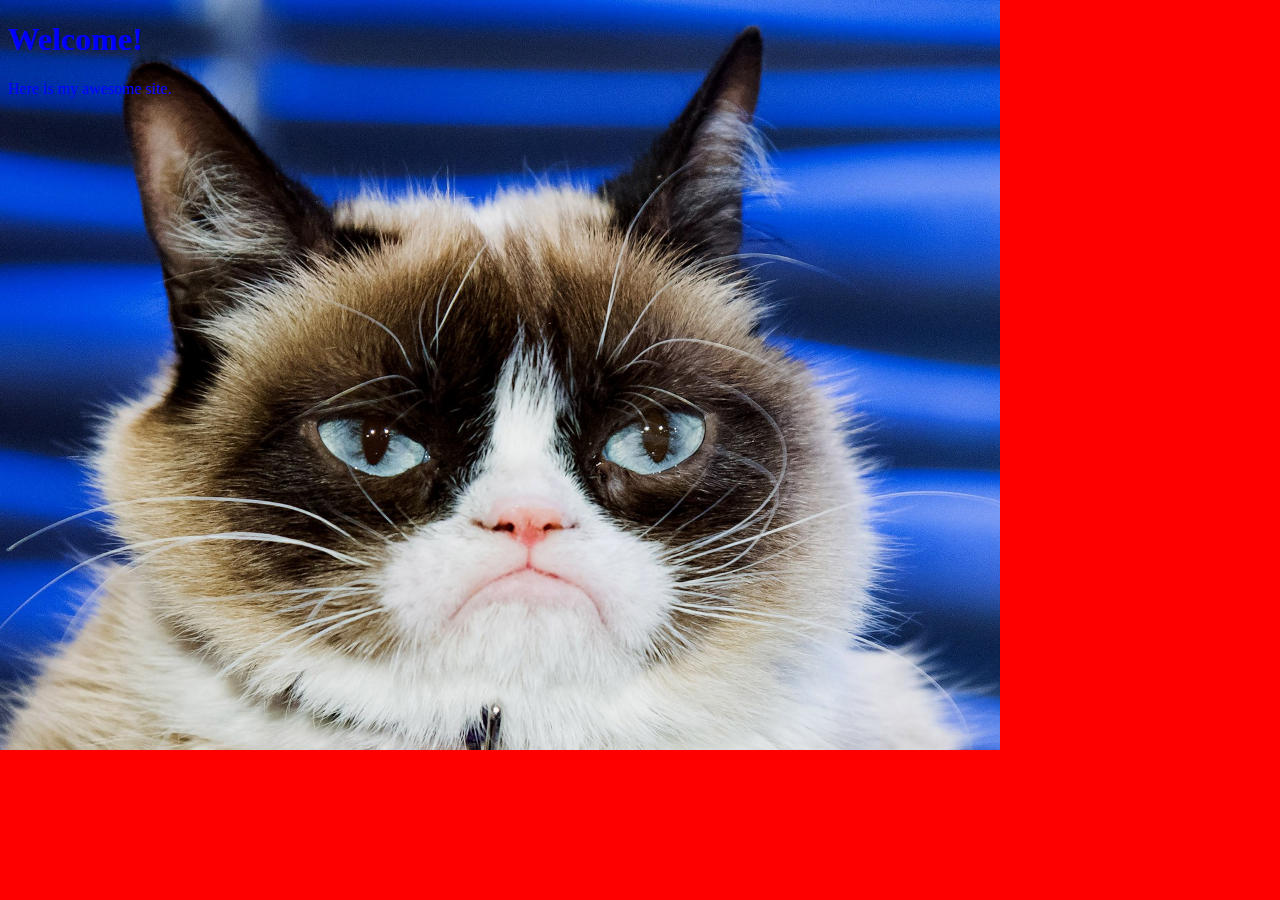
==== index.html @ 54fa5188 "updated website" ====
<!DOCTYPE html>
<html lang="en">
<head>
    <meta charset="UTF-8">
    <meta name="viewport" content="width=device-width, initial-scale=1.0">
    <meta http-equiv="X-UA-Compatible" content="ie=edge">
    <title>Document</title>
    <link rel="stylesheet" href="styles.css">
</head>
<body>
    <h1>Welcome!</h1>
    <p>Here is my awesome site.</p>
</body>
</html>
---- styles.css ----
body {
    color: blue;
    background-color: red;
    background-image: url("Grumpycat.jpg");
    background-repeat: no-repeat;
    background-size: 1000px;
}
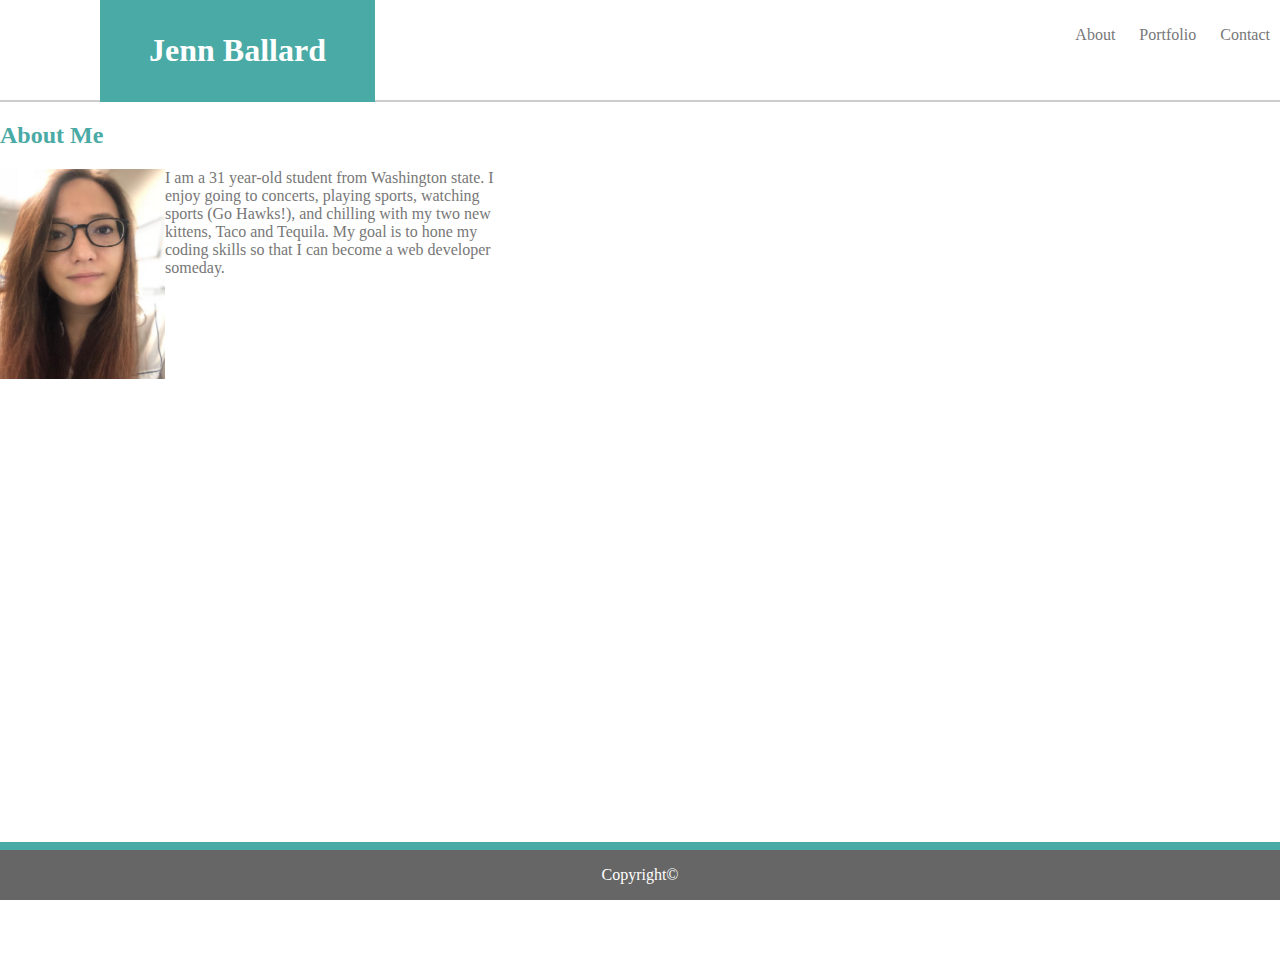
==== commit 8e4cea08: "made changes to html and css" ====
--- a/index.html
+++ b/index.html
@@ -4,11 +4,27 @@
     <meta charset="UTF-8">
     <meta name="viewport" content="width=device-width, initial-scale=1.0">
     <meta http-equiv="X-UA-Compatible" content="ie=edge">
-    <title>Document</title>
-    <link rel="stylesheet" href="styles.css">
+    <title> </title>
+    <link rel="stylesheet" type="text/css" href="assets/css/styles.css">
 </head>
 <body>
-    <h1>Welcome!</h1>
-    <p>Here is my awesome site.</p>
+<h1>Jenn Ballard</h1>
+        <header>
+            <ul id="right-nav">
+                <li><a href="index.html">About</a></li>
+                <li><a href="portfolio.html">Portfolio</a></li>
+                <li><a href="contact.html">Contact</a></li>
+            </ul>
+        </header>
+    <section id="content">
+    <h2>About Me</h2>
+    <img id="mypicture" src="assets/images/mypicture.PNG">
+    <p>I am a 31 year-old student from Washington state. I enjoy going to concerts, playing sports, watching sports (Go Hawks!), and chilling with my two new kittens, Taco and Tequila. My goal is to hone my coding skills so that I can become a web developer someday. </p>
+    </section>
+
+    <div class="footer">
+            <p>Copyright&copy;</p>
+          </div>
 </body>
+
 </html>--- a/assets/css/styles.css
+++ b/assets/css/styles.css
@@ -0,0 +1,72 @@
+body {
+    height:960px;
+    margin:0px;
+    padding:0px;
+    color:#777777;
+}
+
+h1 {
+    position:absolute;
+    background-color:#4aaaa5;
+    width: 275px;
+    height: 102px;
+    margin:0px;
+    padding:0px;
+    left:100px;
+    font-family:Georgia, 'Times New Roman', Times, serif;
+    color:white;
+    font-weight:bold;
+    text-align:center;
+    line-height: 100px;
+}
+
+header {
+    height:100px;
+    background-color:#ffffff;
+    border-bottom: 2px solid #cccccc;
+}
+
+ul li {
+    list-style-type:none;
+}
+
+a {
+    color:#777777;
+    text-decoration: none;
+}
+
+#right-nav {
+    float:right;
+}
+
+#right-nav li {
+    display:inline-block;
+    margin: 10px;
+}
+
+h2 {
+    color:#4aaaa5;   
+}
+#content {
+    width:500px;
+    height:500px;
+    left:100px;
+    background-color:#ffffff;
+}
+
+#mypicture {
+    height:210px;
+    width:165px;
+    float:left;
+
+}
+.footer {
+  position: fixed;
+  left: 0;
+  bottom: 0;
+  width: 100%;
+  background-color:#666666;
+  color:#ffffff;
+  text-align: center;
+  border-top: 8px solid #4aaaa5;
+}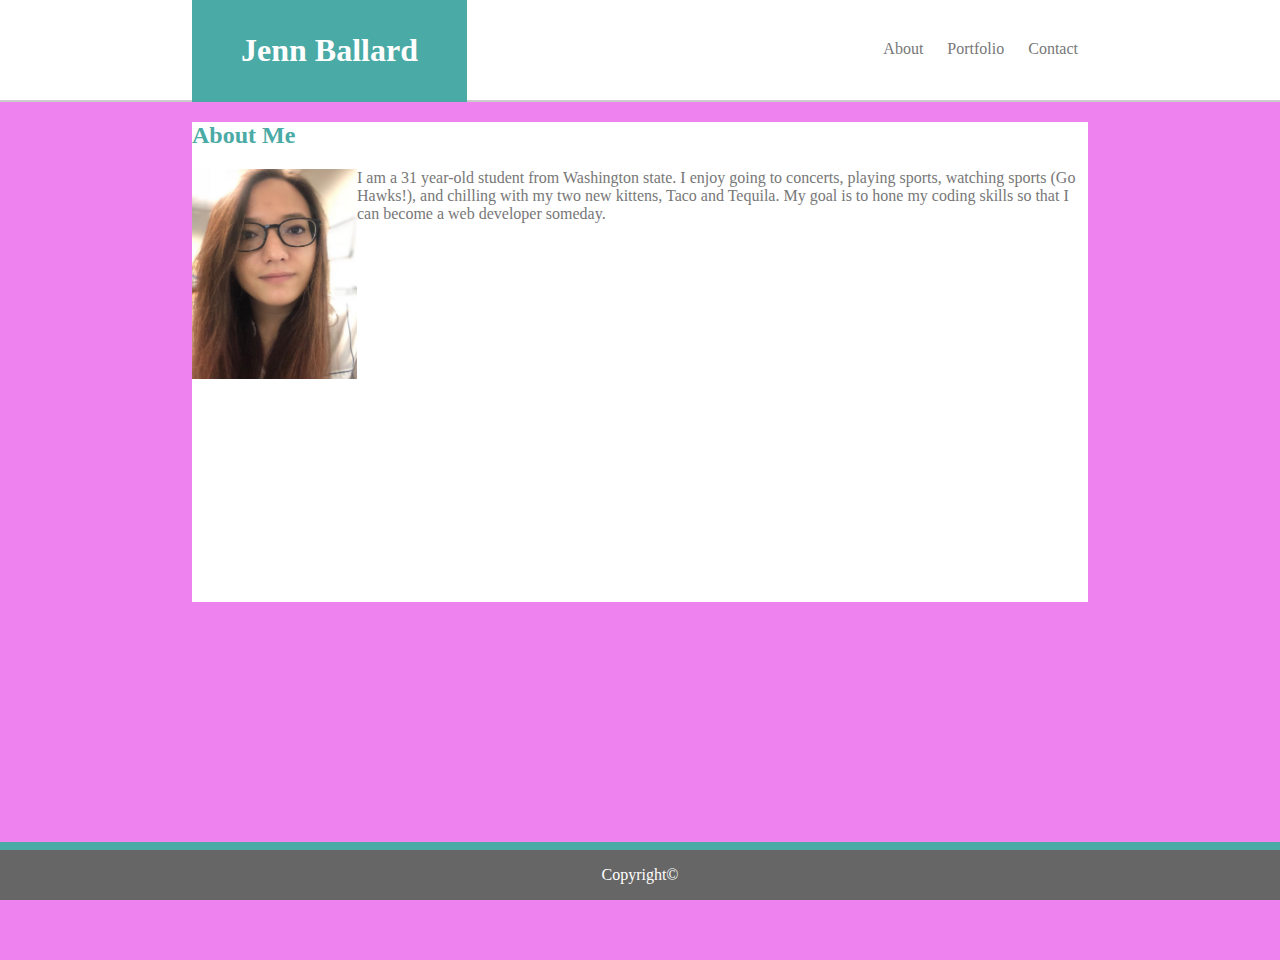
==== commit 775e25e9: "centered content" ====
--- a/index.html
+++ b/index.html
@@ -8,13 +8,15 @@
     <link rel="stylesheet" type="text/css" href="assets/css/styles.css">
 </head>
 <body>
-<h1>Jenn Ballard</h1>
-        <header>
-            <ul id="right-nav">
+    <header>
+        <div class="main-header-content">
+        <h1>Jenn Ballard</h1> 
+        <ul id="right-nav">
                 <li><a href="index.html">About</a></li>
                 <li><a href="portfolio.html">Portfolio</a></li>
                 <li><a href="contact.html">Contact</a></li>
             </ul>
+        </div>
         </header>
     <section id="content">
     <h2>About Me</h2>
--- a/assets/css/styles.css
+++ b/assets/css/styles.css
@@ -3,10 +3,12 @@
     margin:0px;
     padding:0px;
     color:#777777;
+    background-color: violet;
+    background-image:url("../assets/images/woven_@2X.png");
 }
 
 h1 {
-    position:absolute;
+    float: left;
     background-color:#4aaaa5;
     width: 275px;
     height: 102px;
@@ -20,10 +22,17 @@
     line-height: 100px;
 }
 
+.main-header-content {
+    margin:0 auto;
+    width:70%;
+}
 header {
     height:100px;
     background-color:#ffffff;
     border-bottom: 2px solid #cccccc;
+}
+ul {
+    margin-top: 30px;
 }
 
 ul li {
@@ -48,9 +57,9 @@
     color:#4aaaa5;   
 }
 #content {
-    width:500px;
-    height:500px;
-    left:100px;
+    width:70%;
+    height: 50%;
+    margin:0 auto;
     background-color:#ffffff;
 }
 
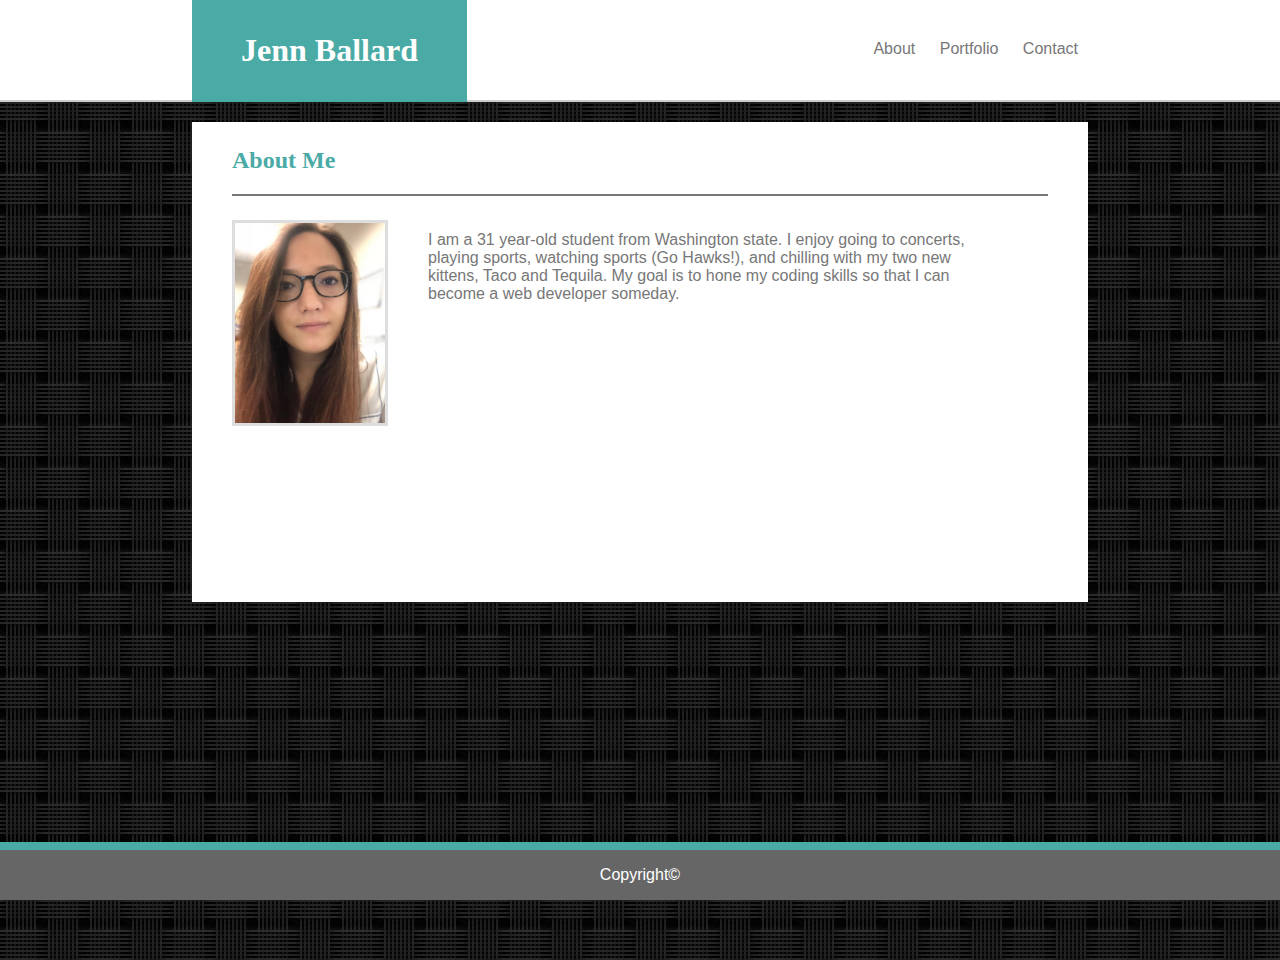
==== commit be192f68: "edited html and css" ====
--- a/index.html
+++ b/index.html
@@ -20,8 +20,9 @@
         </header>
     <section id="content">
     <h2>About Me</h2>
-    <img id="mypicture" src="assets/images/mypicture.PNG">
-    <p>I am a 31 year-old student from Washington state. I enjoy going to concerts, playing sports, watching sports (Go Hawks!), and chilling with my two new kittens, Taco and Tequila. My goal is to hone my coding skills so that I can become a web developer someday. </p>
+    <hr id="line"></hr>
+    <figure id="mypicture"><img src="assets/images/mypicture.PNG"></figure>
+    <p id="summary">I am a 31 year-old student from Washington state. I enjoy going to concerts, playing sports, watching sports (Go Hawks!), and chilling with my two new kittens, Taco and Tequila. My goal is to hone my coding skills so that I can become a web developer someday. </p>
     </section>
 
     <div class="footer">
--- a/assets/css/styles.css
+++ b/assets/css/styles.css
@@ -3,8 +3,8 @@
     margin:0px;
     padding:0px;
     color:#777777;
-    background-color: violet;
-    background-image:url("../assets/images/woven_@2X.png");
+    font-family:Arial, Helvetica, sans-serif;
+    background-image:url("../images/woven_@2X.png");
 }
 
 h1 {
@@ -54,7 +54,15 @@
 }
 
 h2 {
-    color:#4aaaa5;   
+    color:#4aaaa5;
+    padding-left:40px;
+    padding-top:25px;  
+    font-family:Georgia, 'Times New Roman', Times, serif; 
+}
+#line {
+    border: 0.50px solid #777777;
+    margin-left:40px;
+    margin-right:40px;
 }
 #content {
     width:70%;
@@ -64,11 +72,23 @@
 }
 
 #mypicture {
-    height:210px;
-    width:165px;
     float:left;
+    margin-right:40px;
 
 }
+
+#mypicture img {
+    height:200px;
+    width:150px;
+    border:3px solid #dddddd;
+}
+
+#summary {
+    margin-top:35px;
+    margin-left:100px;
+    margin-right:100px;
+}
+
 .footer {
   position: fixed;
   left: 0;
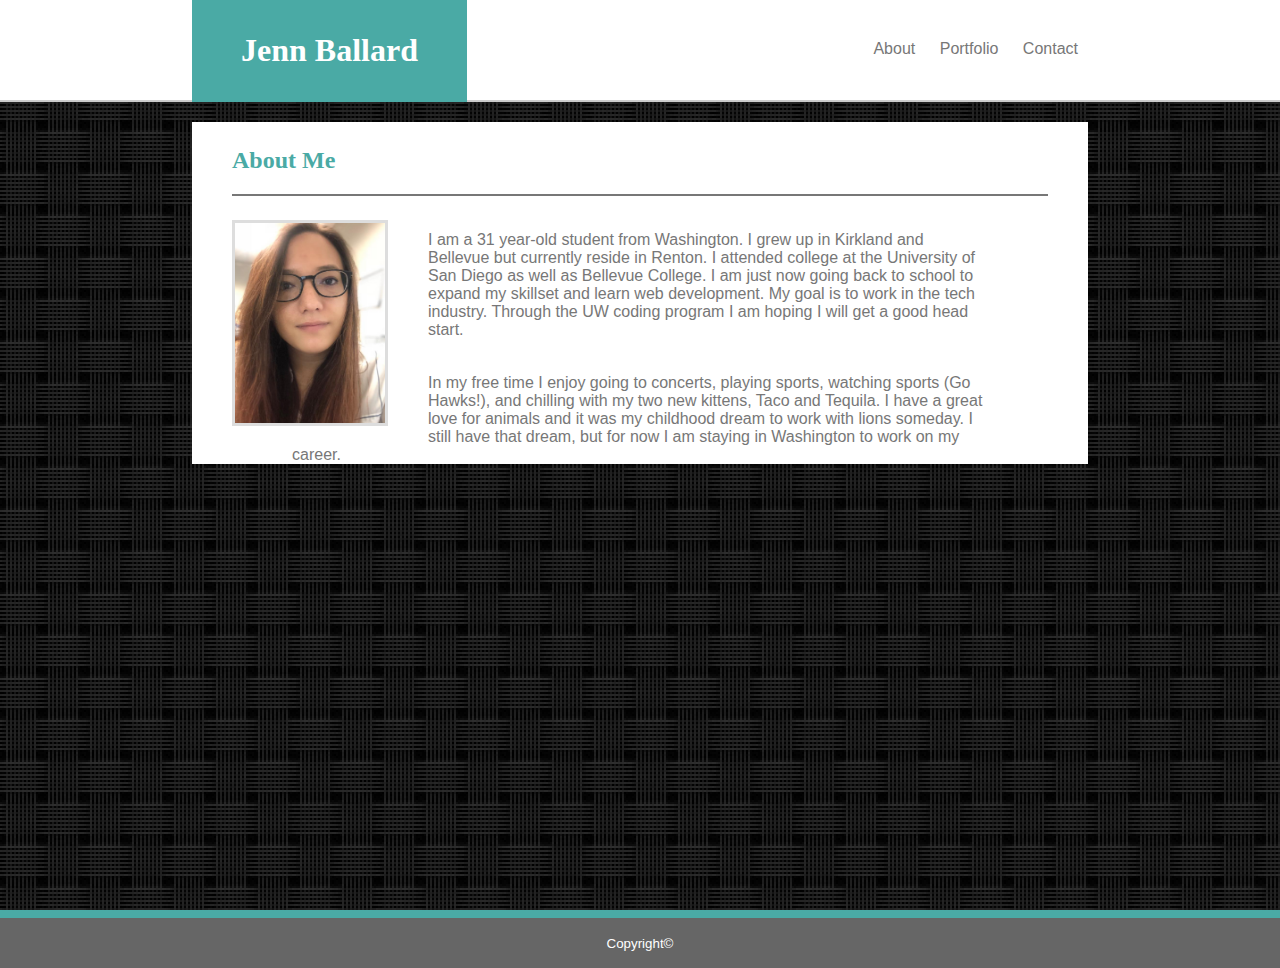
==== commit 51ea5e4c: "added sticky footer" ====
--- a/index.html
+++ b/index.html
@@ -4,30 +4,35 @@
     <meta charset="UTF-8">
     <meta name="viewport" content="width=device-width, initial-scale=1.0">
     <meta http-equiv="X-UA-Compatible" content="ie=edge">
-    <title> </title>
+    <title>Jenn Ballard Portfolio</title>
     <link rel="stylesheet" type="text/css" href="assets/css/styles.css">
 </head>
 <body>
+    <main class="wrapper">
     <header>
         <div class="main-header-content">
         <h1>Jenn Ballard</h1> 
-        <ul id="right-nav">
+        <nav>
+            <ul id="right-nav">
                 <li><a href="index.html">About</a></li>
                 <li><a href="portfolio.html">Portfolio</a></li>
                 <li><a href="contact.html">Contact</a></li>
             </ul>
+        </nav>
         </div>
         </header>
     <section id="content">
-    <h2>About Me</h2>
-    <hr id="line"></hr>
-    <figure id="mypicture"><img src="assets/images/mypicture.PNG"></figure>
-    <p id="summary">I am a 31 year-old student from Washington state. I enjoy going to concerts, playing sports, watching sports (Go Hawks!), and chilling with my two new kittens, Taco and Tequila. My goal is to hone my coding skills so that I can become a web developer someday. </p>
+        <h2>About Me</h2>
+        <hr id="line">
+        <figure id="mypicture"><img src="assets/images/mypicture.PNG" alt="Jenn's picture"></figure>
+            <p class="about">I am a 31 year-old student from Washington. I grew up in Kirkland and Bellevue but currently reside in Renton. I attended college at the University of San Diego as well as Bellevue College. I am just now going back to school to expand my skillset and learn web development. My goal is to work in the tech industry. Through the UW coding program I am hoping I will get a good head start.</p>
+            <p class="about">In my free time I enjoy going to concerts, playing sports, watching sports (Go Hawks!), and chilling with my two new kittens, Taco and Tequila. I have a great love for animals and it was my childhood dream to work with lions someday. I still have that dream, but for now I am staying in Washington to work on my career.</p>
     </section>
-
-    <div class="footer">
-            <p>Copyright&copy;</p>
-          </div>
+    <div class="push"></div>
+    </main>
+    <footer class="footer">
+            <p><small>Copyright&copy;</small></p>
+    </footer>
 </body>
 
 </html>--- a/assets/css/styles.css
+++ b/assets/css/styles.css
@@ -1,3 +1,13 @@
+html, body {
+    height:100%;
+    margin:0;
+}
+
+.wrapper {
+    min-height:100%;
+    margin-bottom:-50px;
+}
+
 body {
     height:960px;
     margin:0px;
@@ -83,19 +93,22 @@
     border:3px solid #dddddd;
 }
 
-#summary {
+.about {
     margin-top:35px;
     margin-left:100px;
     margin-right:100px;
 }
 
+.footer, .push {
+    height:50px;
+}
+
 .footer {
-  position: fixed;
   left: 0;
   bottom: 0;
   width: 100%;
   background-color:#666666;
-  color:#ffffff;
+  color: #ffffff;
   text-align: center;
-  border-top: 8px solid #4aaaa5;
-}+  border-top:8px solid #4aaaa5;
+}
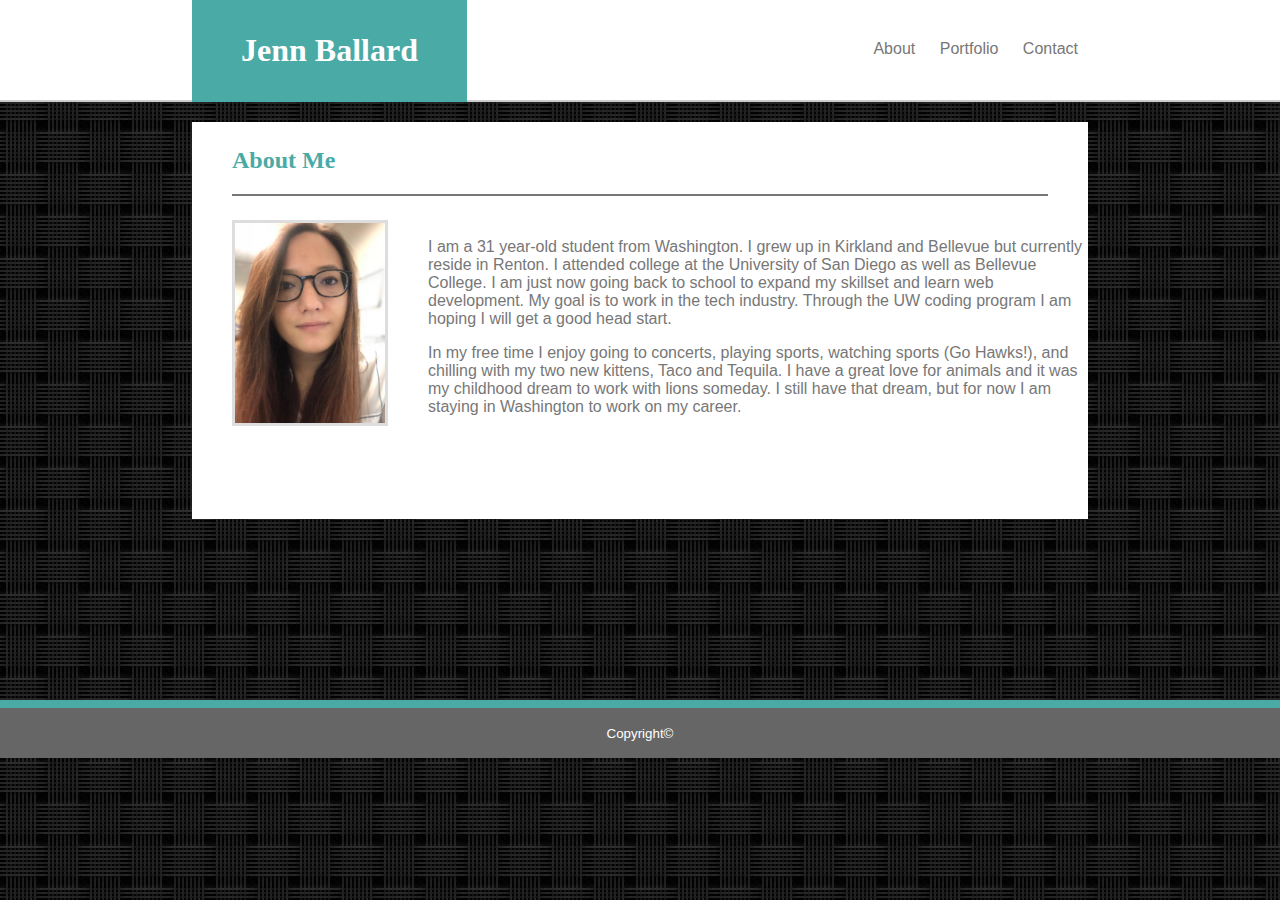
==== commit 6b82261b: "fixed portfolio html" ====
--- a/index.html
+++ b/index.html
@@ -25,8 +25,9 @@
         <h2>About Me</h2>
         <hr id="line">
         <figure id="mypicture"><img src="assets/images/mypicture.PNG" alt="Jenn's picture"></figure>
+            <br>
             <p class="about">I am a 31 year-old student from Washington. I grew up in Kirkland and Bellevue but currently reside in Renton. I attended college at the University of San Diego as well as Bellevue College. I am just now going back to school to expand my skillset and learn web development. My goal is to work in the tech industry. Through the UW coding program I am hoping I will get a good head start.</p>
-            <p class="about">In my free time I enjoy going to concerts, playing sports, watching sports (Go Hawks!), and chilling with my two new kittens, Taco and Tequila. I have a great love for animals and it was my childhood dream to work with lions someday. I still have that dream, but for now I am staying in Washington to work on my career.</p>
+            <p class="about" style="height:175px">In my free time I enjoy going to concerts, playing sports, watching sports (Go Hawks!), and chilling with my two new kittens, Taco and Tequila. I have a great love for animals and it was my childhood dream to work with lions someday. I still have that dream, but for now I am staying in Washington to work on my career.</p>
     </section>
     <div class="push"></div>
     </main>
--- a/assets/css/styles.css
+++ b/assets/css/styles.css
@@ -9,7 +9,7 @@
 }
 
 body {
-    height:960px;
+    height:750px;
     margin:0px;
     padding:0px;
     color:#777777;
@@ -93,7 +93,7 @@
     border:3px solid #dddddd;
 }
 
-.about {
+#about {
     margin-top:35px;
     margin-left:100px;
     margin-right:100px;
@@ -112,3 +112,39 @@
   text-align: center;
   border-top:8px solid #4aaaa5;
 }
+
+.coming-soon {
+    color:#777777;
+    font-size:x-large;
+    text-align:center;
+}
+
+input[type=text], select, textarea {
+    width: 100%;
+    padding: 12px; 
+    border: 1px solid #ccc;
+    border-radius: 4px;
+    box-sizing: border-box;
+    margin-top: 6px;
+    margin-bottom: 16px;
+    resize: vertical
+  }
+  
+  input[type=submit] {
+    background-color: #4aaaa5;
+    color: white;
+    padding: 12px 20px;
+    border: none;
+    border-radius: 4px;
+    cursor: pointer;
+  }
+  
+  input[type=submit]:hover {
+    background-color: #084B8A;
+  }
+  
+  .container {
+    border-radius: 5px;
+    background-color: #f2f2f2;
+    padding: 20px;
+  }
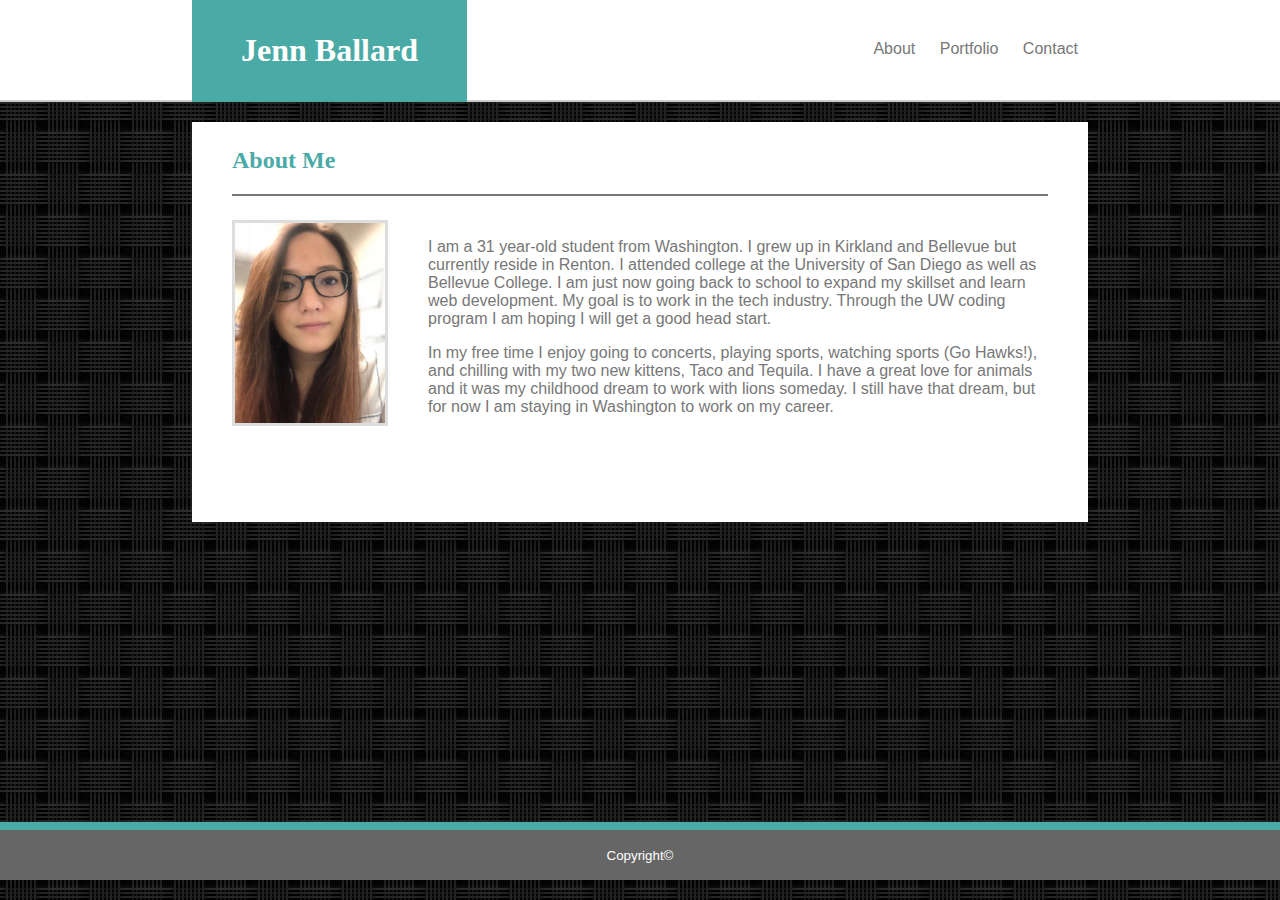
==== commit a0945a57: "cleaned up code" ====
--- a/index.html
+++ b/index.html
@@ -8,9 +8,8 @@
     <link rel="stylesheet" type="text/css" href="assets/css/styles.css">
 </head>
 <body>
-    <main class="wrapper">
     <header>
-        <div class="main-header-content">
+        <div class="content">
         <h1>Jenn Ballard</h1> 
         <nav>
             <ul id="right-nav">
@@ -21,19 +20,18 @@
         </nav>
         </div>
         </header>
-    <section id="content">
+        <main class="wrapper">
+    <section class="content">
         <h2>About Me</h2>
         <hr id="line">
         <figure id="mypicture"><img src="assets/images/mypicture.PNG" alt="Jenn's picture"></figure>
             <br>
-            <p class="about">I am a 31 year-old student from Washington. I grew up in Kirkland and Bellevue but currently reside in Renton. I attended college at the University of San Diego as well as Bellevue College. I am just now going back to school to expand my skillset and learn web development. My goal is to work in the tech industry. Through the UW coding program I am hoping I will get a good head start.</p>
-            <p class="about" style="height:175px">In my free time I enjoy going to concerts, playing sports, watching sports (Go Hawks!), and chilling with my two new kittens, Taco and Tequila. I have a great love for animals and it was my childhood dream to work with lions someday. I still have that dream, but for now I am staying in Washington to work on my career.</p>
+            <p>I am a 31 year-old student from Washington. I grew up in Kirkland and Bellevue but currently reside in Renton. I attended college at the University of San Diego as well as Bellevue College. I am just now going back to school to expand my skillset and learn web development. My goal is to work in the tech industry. Through the UW coding program I am hoping I will get a good head start.</p>
+            <p>In my free time I enjoy going to concerts, playing sports, watching sports (Go Hawks!), and chilling with my two new kittens, Taco and Tequila. I have a great love for animals and it was my childhood dream to work with lions someday. I still have that dream, but for now I am staying in Washington to work on my career.</p>
     </section>
     <div class="push"></div>
-    </main>
+</main>
     <footer class="footer">
             <p><small>Copyright&copy;</small></p>
     </footer>
-</body>
-
-</html>+</body>--- a/assets/css/styles.css
+++ b/assets/css/styles.css
@@ -32,7 +32,7 @@
     line-height: 100px;
 }
 
-.main-header-content {
+.content {
     margin:0 auto;
     width:70%;
 }
@@ -74,17 +74,14 @@
     margin-left:40px;
     margin-right:40px;
 }
-#content {
-    width:70%;
+section.content {
     height: 50%;
-    margin:0 auto;
+    min-height:400px;
     background-color:#ffffff;
 }
 
 #mypicture {
     float:left;
-    margin-right:40px;
-
 }
 
 #mypicture img {
@@ -93,10 +90,9 @@
     border:3px solid #dddddd;
 }
 
-#about {
-    margin-top:35px;
-    margin-left:100px;
-    margin-right:100px;
+p {
+    margin-left:40px;
+    margin-right:40px;
 }
 
 .footer, .push {
